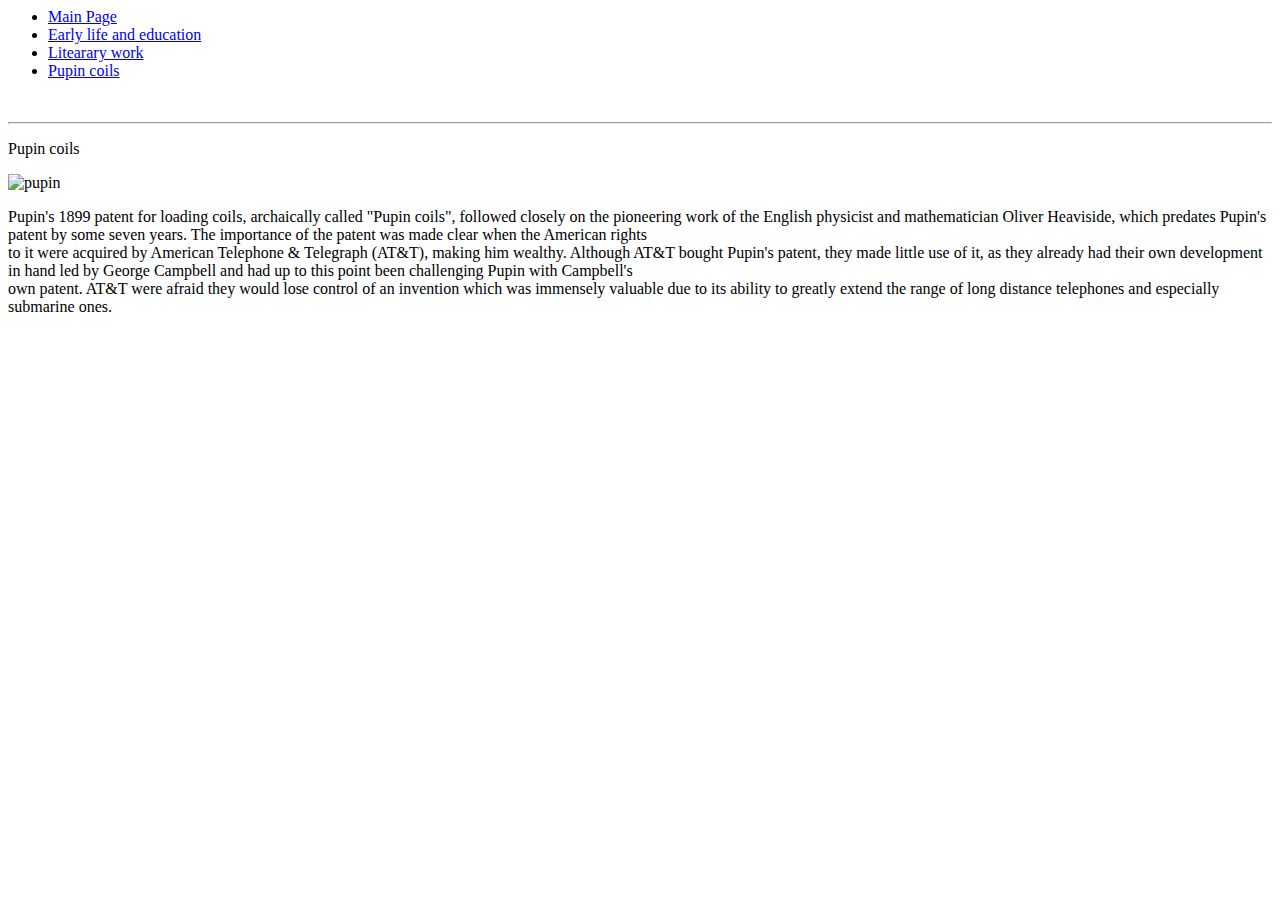
==== Early life.html @ 41d78341 "zadatak" ====
<HTML>
    <head>
        <title>Nije sigurno</title>

        <link rel="stylesheet"href="style.css">


    </head>

    <body id="zadatak2">

        <div>
            <ul class="zl1">
                <li><a href ="Main page.html">Main Page</a></li>
                <li><a href="Early life and education.html">Early life and education</a></li>
                <li><a href="Literarary work.html">Litearary work</a></li>
                <li><a href="Early life.html">Pupin coils</a></li>
                </ul>
                <br>
                <hr>

                <p id="naslovp">Pupin coils</p>

                <img id="pupin2" src="slike/pupin-1916.jpg" alt="pupin">
                <p class="zparagraf">

                Pupin's 1899 patent for loading coils, archaically called "Pupin coils", followed closely on the pioneering work of the English physicist and mathematician Oliver Heaviside, which predates Pupin's patent by some seven years. The importance of the patent was made clear when the American rights<br>
                 to it were acquired by American Telephone & Telegraph (AT&T), making him wealthy. Although AT&T bought Pupin's patent, they made little use of it, as they already had their own development in hand led by George Campbell and had up to this point been challenging Pupin with Campbell's <br>
                 own patent. AT&T were afraid they would lose control of an invention which was immensely valuable due to its ability to greatly extend the range of long distance telephones and especially submarine ones.</p>
        </div>
</body>
</HTML>
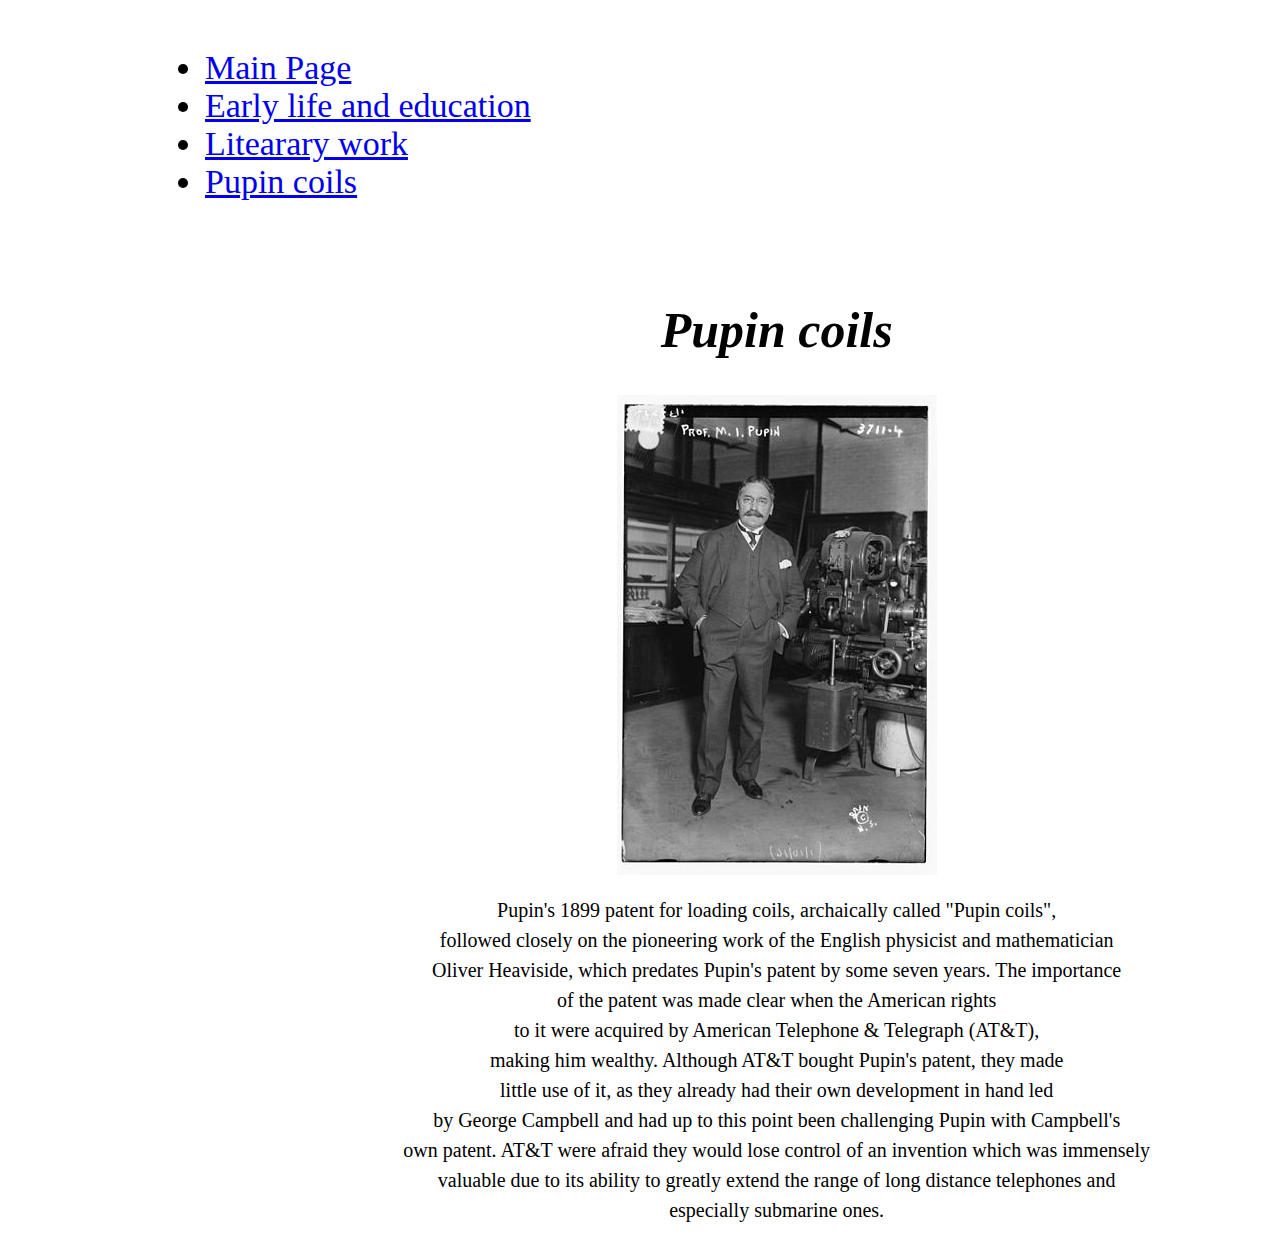
==== commit c6e563e0: "zadatak" ====
--- a/Early life.html
+++ b/Early life.html
@@ -9,24 +9,37 @@
 
     <body id="zadatak2">
 
-        <div>
+        <div id="wrapper">
+            <div id="sidebar">
+                
             <ul class="zl1">
                 <li><a href ="Main page.html">Main Page</a></li>
                 <li><a href="Early life and education.html">Early life and education</a></li>
                 <li><a href="Literarary work.html">Litearary work</a></li>
                 <li><a href="Early life.html">Pupin coils</a></li>
                 </ul>
-                <br>
-                <hr>
+                </div>
+                <div id="main2">
+                
 
                 <p id="naslovp">Pupin coils</p>
 
                 <img id="pupin2" src="slike/pupin-1916.jpg" alt="pupin">
-                <p class="zparagraf">
+                <p>
 
-                Pupin's 1899 patent for loading coils, archaically called "Pupin coils", followed closely on the pioneering work of the English physicist and mathematician Oliver Heaviside, which predates Pupin's patent by some seven years. The importance of the patent was made clear when the American rights<br>
-                 to it were acquired by American Telephone & Telegraph (AT&T), making him wealthy. Although AT&T bought Pupin's patent, they made little use of it, as they already had their own development in hand led by George Campbell and had up to this point been challenging Pupin with Campbell's <br>
-                 own patent. AT&T were afraid they would lose control of an invention which was immensely valuable due to its ability to greatly extend the range of long distance telephones and especially submarine ones.</p>
-        </div>
+                Pupin's 1899 patent for loading coils, archaically called "Pupin coils", <br>
+                followed closely on the pioneering work of the English physicist and mathematician<br>
+                 Oliver Heaviside, which predates Pupin's patent by some seven years. The importance <br>
+                 of the patent was made clear when the American rights<br>
+                 to it were acquired by American Telephone & Telegraph (AT&T),<br>
+                  making him wealthy. Although AT&T bought Pupin's patent, they made <br>
+                  little use of it, as they already had their own development in hand led <br>
+                  by George Campbell and had up to this point been challenging Pupin with Campbell's <br>
+                 own patent. AT&T were afraid they would lose control of an invention which was immensely<br>
+                  valuable due to its ability to greatly extend the range of long distance telephones and<br>
+                   especially submarine ones.</p>
+       
+                </div>
+                </div>
 </body>
 </HTML>--- a/style.css
+++ b/style.css
@@ -0,0 +1,127 @@
+
+#slik2{float:right;
+width:250px;
+height: auto;
+margin-top: 5px;
+padding-right: 15px;}
+
+
+#slika1{width: auto;
+height: 500px;}
+
+
+.dugelis{font-style: normal;
+font-weight:lighter;
+font-size: 27px;}
+.span1{font-style: italic;}
+
+#sidebar{padding:15px;
+float: left;
+margin-left: 150px;
+font-size: 34px;
+overflow: hidden;}
+#main{padding:15px;
+float: right;
+text-align: center;
+font-size: 20px;
+margin-right: 150px;
+line-height: 30px;
+}
+#main h1{font-style: italic;
+color:gray}
+
+#main p{font-style:oblique;}
+#main2{
+    padding:15px;
+float: right;
+text-align: center;
+font-size: 20px;
+margin-right: 115px;
+line-height: 30px;
+}
+#naslovp{font-size: 50px;
+    font-weight: bold;
+font-style: italic;}
+#main3{padding:0px;
+    float: right;
+    text-align: center;
+    font-size: 20px;
+    margin-right: 30px;
+    line-height: 25px;
+   
+text-align: right;
+font-size: 17px;
+text-transform: capitalize;
+
+    
+
+}
+#main3 h4 {font-size: 40px;
+font-style: italic;}
+#main3 h5{
+    font-size: 40px;
+font-style: italic;
+}
+#main3 h6{
+    font-size: 40px;
+font-style: italic;
+overflow: hidden;
+}
+
+#university{overflow: hidden;}
+#main4{
+    padding top:0px;
+    margin top:0;
+    overflow: hidden;
+    font-size: 20px;
+    
+    line-height: 25px;
+   
+    text-align: right;
+    font-size: 17px;
+    text-transform: capitalize;
+    display: inline;
+}
+#main4 p{padding-top: 0;
+margin-right:30px;
+float:right;
+text-align:right;
+display: inline;
+}
+#naslov2 {font-weight: bold;
+text-decoration: wavy;
+font-style: italic;
+font-size: 50px;
+margin-right: 30px;
+
+padding-bottom: 0%;
+color:palevioletred;
+overflow: hidden;
+margin-top: 50px;
+border-collapse: 0;}
+#naslov3{
+    margin-right: 30px;
+    font-weight: bold;
+        text-decoration: wavy;
+        font-style: italic;
+        font-size:27px; 
+        color:lightpink;
+    float:right;
+display: inline-block;}
+       
+#tabla{clear: both;;
+table-layout: 30px;
+border-style: solid;
+border-width:5px;
+border-right: lavender;
+box-sizing: 30px;
+}
+#side{
+    float: left;
+margin-left: 100px;
+margin-top: 50px;
+padding-top: 0;
+font-size:30px;
+font-weight: bold;
+display: inline;}
+#zadatak2{display: inline;}